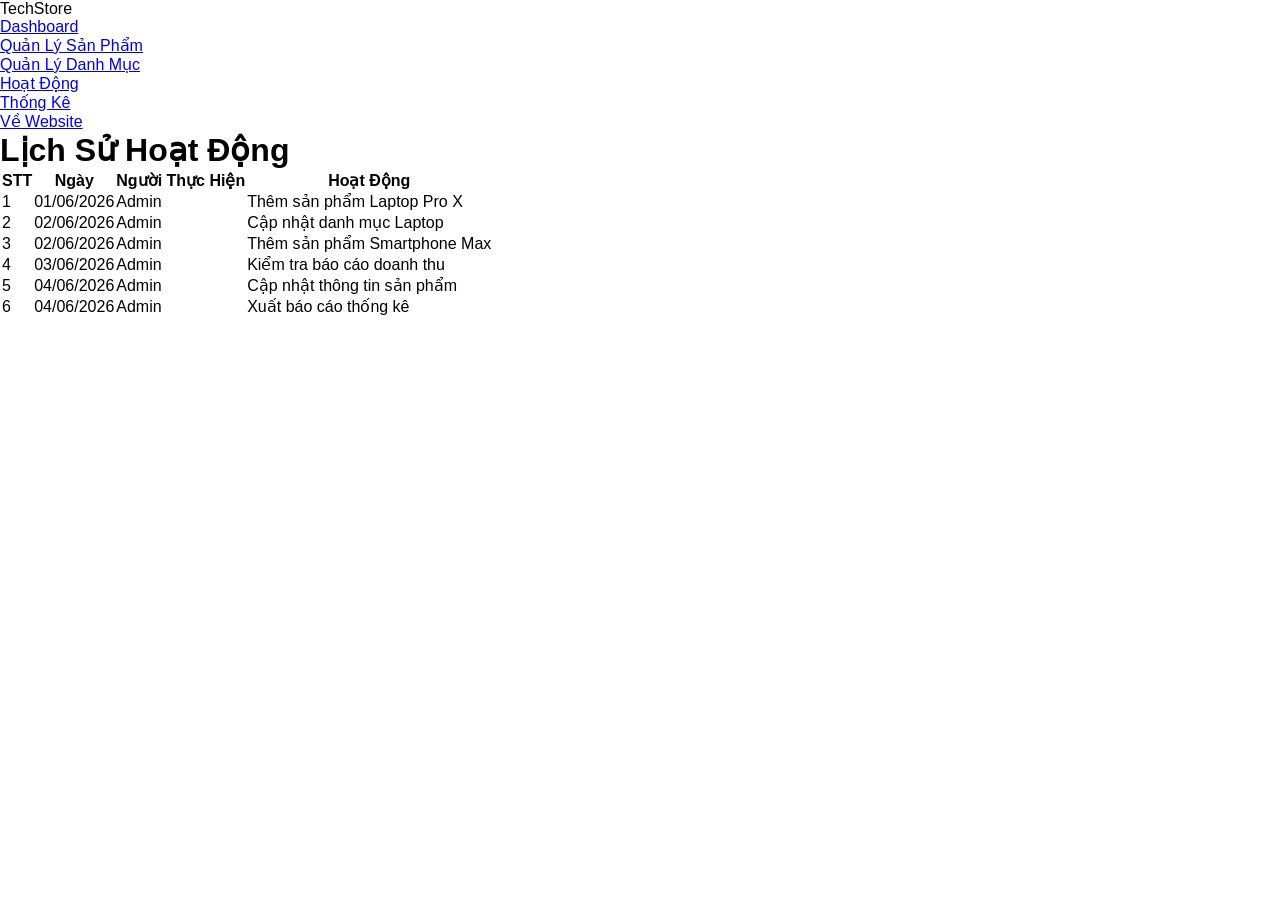
==== admin/activities.html @ 4362cb87 "upload code" ====
<!DOCTYPE html>
<html lang="vi">
<head>
    <meta charset="UTF-8">
    <meta name="viewport" content="width=device-width, initial-scale=1.0">
    <title>TechStore Admin - Hoạt Động</title>

    <link rel="stylesheet" href="../css/main.css">
    <link rel="stylesheet" href="../css/admin.css">
    <link rel="stylesheet" href="../css/responsive.css">
</head>
<body>

    <div class="admin-layout">

        <!-- Sidebar -->
        <aside class="admin-sidebar">

            <div class="admin-logo">
                TechStore
            </div>

            <ul class="admin-menu">
                <li><a href="dashboard.html">Dashboard</a></li>
                <li><a href="products.html">Quản Lý Sản Phẩm</a></li>
                <li><a href="categories.html">Quản Lý Danh Mục</a></li>
                <li><a href="activities.html">Hoạt Động</a></li>
                <li><a href="statistics.html">Thống Kê</a></li>
                <li><a href="../index.html">Về Website</a></li>
            </ul>

        </aside>

        <div class="admin-content">

            <header class="admin-header">
                <h1>Lịch Sử Hoạt Động</h1>
            </header>

            <main class="admin-main">

                <div class="admin-table">

                    <table>

                        <tr>
                            <th>STT</th>
                            <th>Ngày</th>
                            <th>Người Thực Hiện</th>
                            <th>Hoạt Động</th>
                        </tr>

                        <tr>
                            <td>1</td>
                            <td>01/06/2026</td>
                            <td>Admin</td>
                            <td>Thêm sản phẩm Laptop Pro X</td>
                        </tr>

                        <tr>
                            <td>2</td>
                            <td>02/06/2026</td>
                            <td>Admin</td>
                            <td>Cập nhật danh mục Laptop</td>
                        </tr>

                        <tr>
                            <td>3</td>
                            <td>02/06/2026</td>
                            <td>Admin</td>
                            <td>Thêm sản phẩm Smartphone Max</td>
                        </tr>

                        <tr>
                            <td>4</td>
                            <td>03/06/2026</td>
                            <td>Admin</td>
                            <td>Kiểm tra báo cáo doanh thu</td>
                        </tr>

                        <tr>
                            <td>5</td>
                            <td>04/06/2026</td>
                            <td>Admin</td>
                            <td>Cập nhật thông tin sản phẩm</td>
                        </tr>

                        <tr>
                            <td>6</td>
                            <td>04/06/2026</td>
                            <td>Admin</td>
                            <td>Xuất báo cáo thống kê</td>
                        </tr>

                    </table>

                </div>

            </main>

        </div>

    </div>

</body>
</html>
---- css/main.css ----
/* RESET */
* {
    margin: 0;
    padding: 0;
    box-sizing: border-box;
}

body {
    font-family: Arial, sans-serif;
}

/* CONTAINER */
.container {
    width: 1200px;
    margin: 0 auto;
}

/* HEADER */
.header {
    background: #1e3a8a; /* xanh đậm */
    color: #fff;
}

.header .container {
    display: flex;
    justify-content: space-between;
    align-items: center;
    padding: 15px 0;
}

.logo {
    font-size: 24px;
}

/* NAV */
.nav ul {
    list-style: none;
    display: flex;
}

.nav ul li {
    margin-left: 20px;
}

.nav ul li a {
    color: white;
    text-decoration: none;
}

.nav ul li a:hover {
    color: #60a5fa; /* xanh nhạt khi hover */
}

/* BANNER */
.banner {
    background: #dbeafe; /* xanh rất nhạt */
    text-align: center;
    padding: 40px 0;
}

/* MAIN CONTENT */
.main-content {
    margin: 40px 0;
}

/* PRODUCT LIST */
.product-list {
    display: flex;
    gap: 20px;
}

.product-card {
    border: 1px solid #3b82f6; /* xanh */
    padding: 15px;
    text-align: center;
    width: 30%;
    border-radius: 8px;
}

.product-card img {
    width: 100%;
    border-radius: 5px;
}

.product-card button {
    margin-top: 10px;
    padding: 8px 12px;
    background: #2563eb; /* xanh chính */
    color: white;
    border: none;
    cursor: pointer;
    border-radius: 5px;
}

.product-card button:hover {
    background: #1d4ed8; /* xanh đậm hơn */
}

/* FOOTER */
.footer {
    background: #1e3a8a;
    color: white;
    text-align: center;
    padding: 20px 0;
}
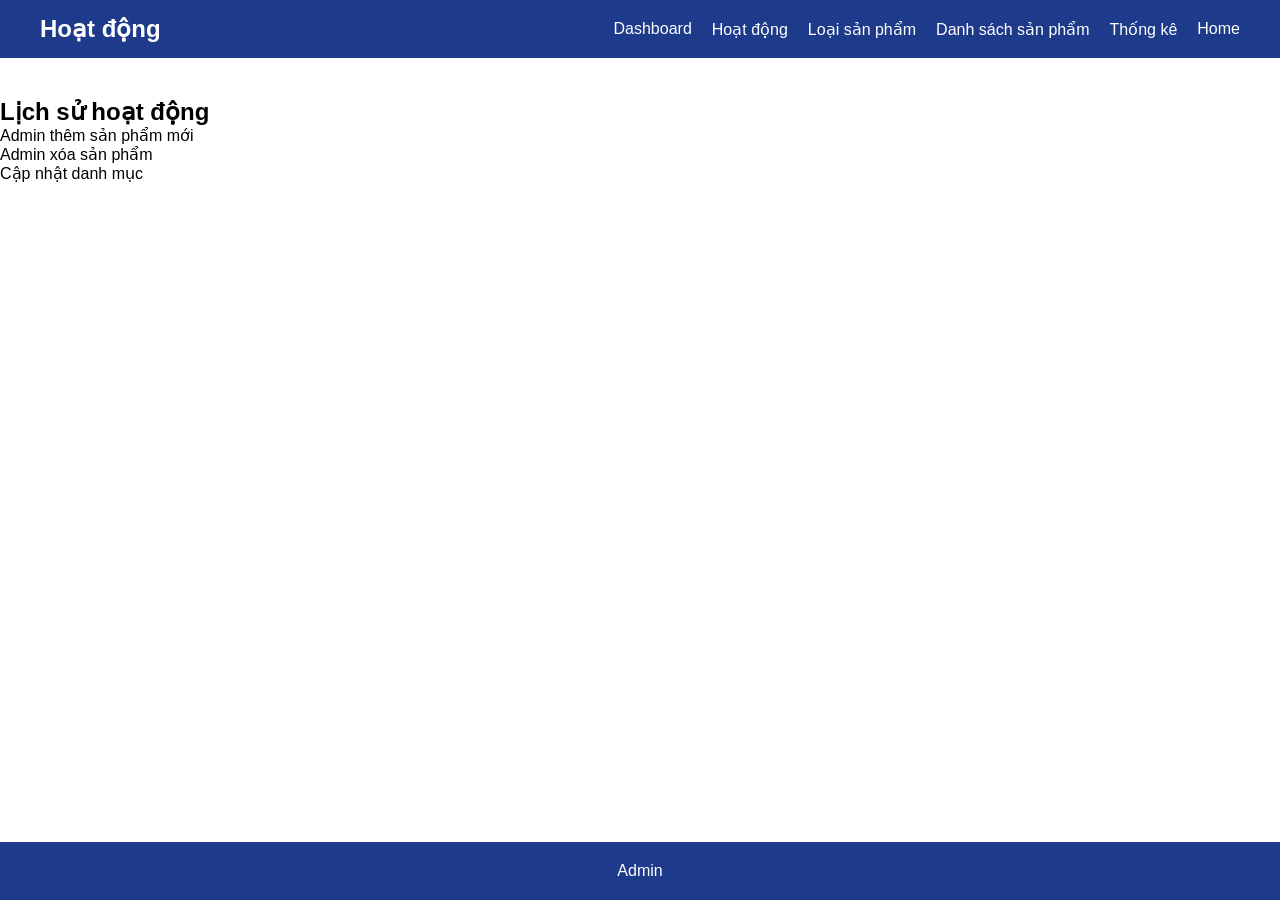
==== commit c4bfde54: "lan 2" ====
--- a/admin/activities.html
+++ b/admin/activities.html
@@ -2,105 +2,41 @@
 <html lang="vi">
 <head>
     <meta charset="UTF-8">
-    <meta name="viewport" content="width=device-width, initial-scale=1.0">
-    <title>TechStore Admin - Hoạt Động</title>
-
+    <title>Hoạt động</title>
     <link rel="stylesheet" href="../css/main.css">
-    <link rel="stylesheet" href="../css/admin.css">
-    <link rel="stylesheet" href="../css/responsive.css">
+    
 </head>
 <body>
 
-    <div class="admin-layout">
+<header class="header">
+    <div class="container">
+        <h1 class="logo">Hoạt động</h1>
+        <nav class="nav"> 
+            <ul>
+                <li><a  href="dashboard.html">Dashboard</a></li>
+                <li><a href="activities.html">Hoạt động</a></li>
+                <li><a href="categories.html">Loại sản phẩm</a></li>
+                <li><a href="products.html">Danh sách sản phẩm</a></li>
+                <li><a href="statistics.html">Thống kê</a></li>
+                <li><a href="../customer/index.html">Home</a></li>   
+            </ul>
+        </nav>
+    </div>
+</header>
 
-        <!-- Sidebar -->
-        <aside class="admin-sidebar">
+<main class="container main-content">
+    <h2>Lịch sử hoạt động</h2>
 
-            <div class="admin-logo">
-                TechStore
-            </div>
+    <ul>
+        <li>Admin thêm sản phẩm mới</li>
+        <li>Admin xóa sản phẩm</li>
+        <li>Cập nhật danh mục</li>
+    </ul>
+</main>
 
-            <ul class="admin-menu">
-                <li><a href="dashboard.html">Dashboard</a></li>
-                <li><a href="products.html">Quản Lý Sản Phẩm</a></li>
-                <li><a href="categories.html">Quản Lý Danh Mục</a></li>
-                <li><a href="activities.html">Hoạt Động</a></li>
-                <li><a href="statistics.html">Thống Kê</a></li>
-                <li><a href="../index.html">Về Website</a></li>
-            </ul>
-
-        </aside>
-
-        <div class="admin-content">
-
-            <header class="admin-header">
-                <h1>Lịch Sử Hoạt Động</h1>
-            </header>
-
-            <main class="admin-main">
-
-                <div class="admin-table">
-
-                    <table>
-
-                        <tr>
-                            <th>STT</th>
-                            <th>Ngày</th>
-                            <th>Người Thực Hiện</th>
-                            <th>Hoạt Động</th>
-                        </tr>
-
-                        <tr>
-                            <td>1</td>
-                            <td>01/06/2026</td>
-                            <td>Admin</td>
-                            <td>Thêm sản phẩm Laptop Pro X</td>
-                        </tr>
-
-                        <tr>
-                            <td>2</td>
-                            <td>02/06/2026</td>
-                            <td>Admin</td>
-                            <td>Cập nhật danh mục Laptop</td>
-                        </tr>
-
-                        <tr>
-                            <td>3</td>
-                            <td>02/06/2026</td>
-                            <td>Admin</td>
-                            <td>Thêm sản phẩm Smartphone Max</td>
-                        </tr>
-
-                        <tr>
-                            <td>4</td>
-                            <td>03/06/2026</td>
-                            <td>Admin</td>
-                            <td>Kiểm tra báo cáo doanh thu</td>
-                        </tr>
-
-                        <tr>
-                            <td>5</td>
-                            <td>04/06/2026</td>
-                            <td>Admin</td>
-                            <td>Cập nhật thông tin sản phẩm</td>
-                        </tr>
-
-                        <tr>
-                            <td>6</td>
-                            <td>04/06/2026</td>
-                            <td>Admin</td>
-                            <td>Xuất báo cáo thống kê</td>
-                        </tr>
-
-                    </table>
-
-                </div>
-
-            </main>
-
-        </div>
-
-    </div>
+<footer class="footer">
+    <p>Admin</p>
+</footer>
 
 </body>
 </html>
--- a/css/main.css
+++ b/css/main.css
@@ -98,8 +98,11 @@
 
 /* FOOTER */
 .footer {
+    width:100%;
     background: #1e3a8a;
     color: white;
     text-align: center;
     padding: 20px 0;
+    bottom:0px;
+    position:fixed;
 }
